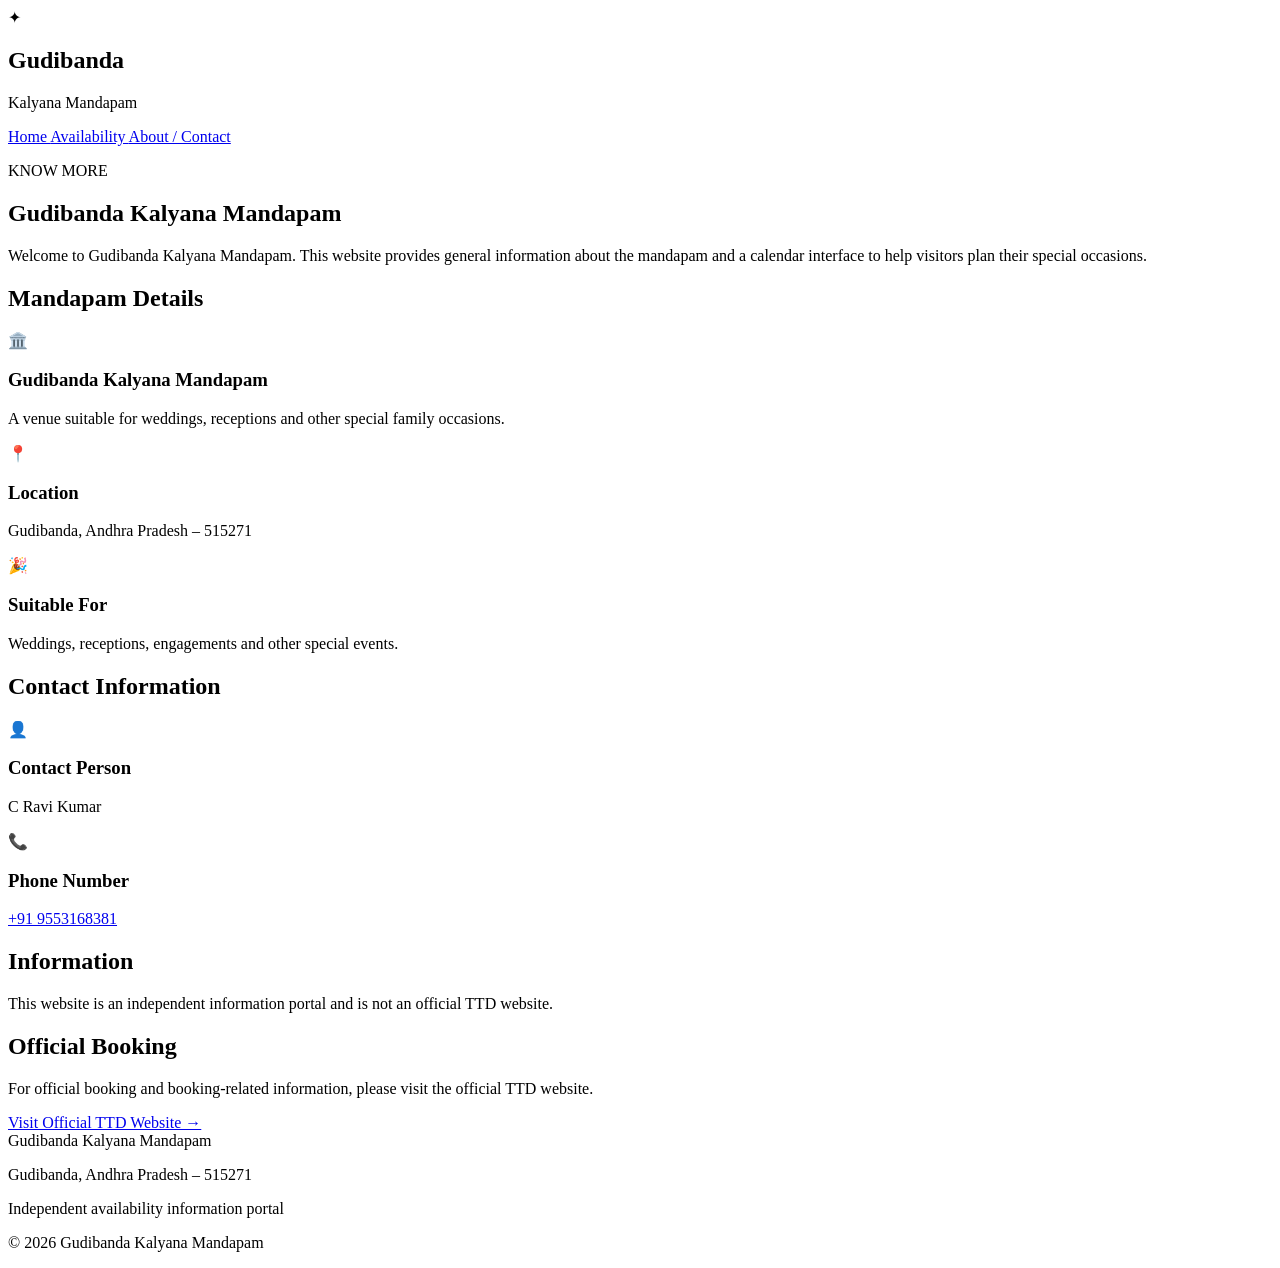
==== templates/about.html @ a9af70b5 "Initial commit" ====
<!DOCTYPE html>
<html lang="en">

<head>

    <meta charset="UTF-8">

    <meta name="viewport" content="width=device-width, initial-scale=1.0">

    <title>About / Contact | Gudibanda Kalyana Mandapam</title>

    <link rel="stylesheet"
          href="{{ url_for('static', filename='css/style.css') }}">

</head>


<body>


    <!-- =========================
         NAVBAR
    ========================== -->

    <header class="navbar">

        <div class="logo">

            <div class="logo-icon">
                ✦
            </div>

            <div>

                <h2>Gudibanda</h2>

                <p>Kalyana Mandapam</p>

            </div>

        </div>


        <nav>

            <a href="/">
                Home
            </a>

            <a href="/availability">
                Availability
            </a>

            <a href="/about" class="active">
                About / Contact
            </a>

        </nav>

    </header>



    <!-- =========================
         ABOUT SECTION
    ========================== -->

    <section class="about-section">

        <div class="about-content">

            <p class="small-heading">
                KNOW MORE
            </p>


            <h1>
                Gudibanda
                <span>Kalyana Mandapam</span>
            </h1>


            <p class="about-description">

                Welcome to Gudibanda Kalyana Mandapam.

                This website provides general information about
                the mandapam and a calendar interface to help
                visitors plan their special occasions.

            </p>



            <!-- =========================
                 MANDAPAM DETAILS
            ========================== -->

            <div class="about-card">

                <h2>
                    Mandapam Details
                </h2>


                <div class="detail-item">

                    <span class="detail-icon">🏛️</span>

                    <div>

                        <h3>Gudibanda Kalyana Mandapam</h3>

                        <p>
                            A venue suitable for weddings,
                            receptions and other special family occasions.
                        </p>

                    </div>

                </div>


                <div class="detail-item">

                    <span class="detail-icon">📍</span>

                    <div>

                        <h3>Location</h3>

                        <p>
                            Gudibanda, Andhra Pradesh – 515271
                        </p>

                    </div>

                </div>


                <div class="detail-item">

                    <span class="detail-icon">🎉</span>

                    <div>

                        <h3>Suitable For</h3>

                        <p>
                            Weddings, receptions, engagements
                            and other special events.
                        </p>

                    </div>

                </div>

            </div>



            <!-- =========================
                 CONTACT INFORMATION
            ========================== -->

            <div class="about-card">

                <h2>
                    Contact Information
                </h2>


                <div class="detail-item">

                    <span class="detail-icon">👤</span>

                    <div>

                        <h3>Contact Person</h3>

                        <p>
                            C Ravi Kumar
                        </p>

                    </div>

                </div>


                <div class="detail-item">

                    <span class="detail-icon">📞</span>

                    <div>

                        <h3>Phone Number</h3>

                        <p>

                            <a href="tel:+91XXXXXXXXXX">
                                +91 9553168381
                            </a>

                        </p>

                    </div>

                </div>

            </div>



            <!-- =========================
                 INFORMATION
            ========================== -->

            <div class="information-box">

                <h2>
                    Information
                </h2>

                <p>
                    This website is an independent information
                    portal and is not an official TTD website.
                </p>

            </div>



            <!-- =========================
                 OFFICIAL BOOKING
            ========================== -->

            <div class="official-booking-box">

                <h2>
                    Official Booking
                </h2>

                <p>
                    For official booking and booking-related
                    information, please visit the official TTD website.
                </p>


                <a href="https://tirupatibalaji.ap.gov.in/#/kmCal"
                   target="_blank"
                   rel="noopener noreferrer"
                   class="official-booking-button">

                    Visit Official TTD Website →

                </a>

            </div>


        </div>

    </section>



    <!-- =========================
         FOOTER
    ========================== -->

    <footer>

        <div class="footer-logo">
            Gudibanda Kalyana Mandapam
        </div>

        <p>
            Gudibanda, Andhra Pradesh – 515271
        </p>

        <p class="footer-note">
            Independent availability information portal
        </p>

        <p class="copyright">
            © 2026 Gudibanda Kalyana Mandapam
        </p>

    </footer>


</body>

</html>
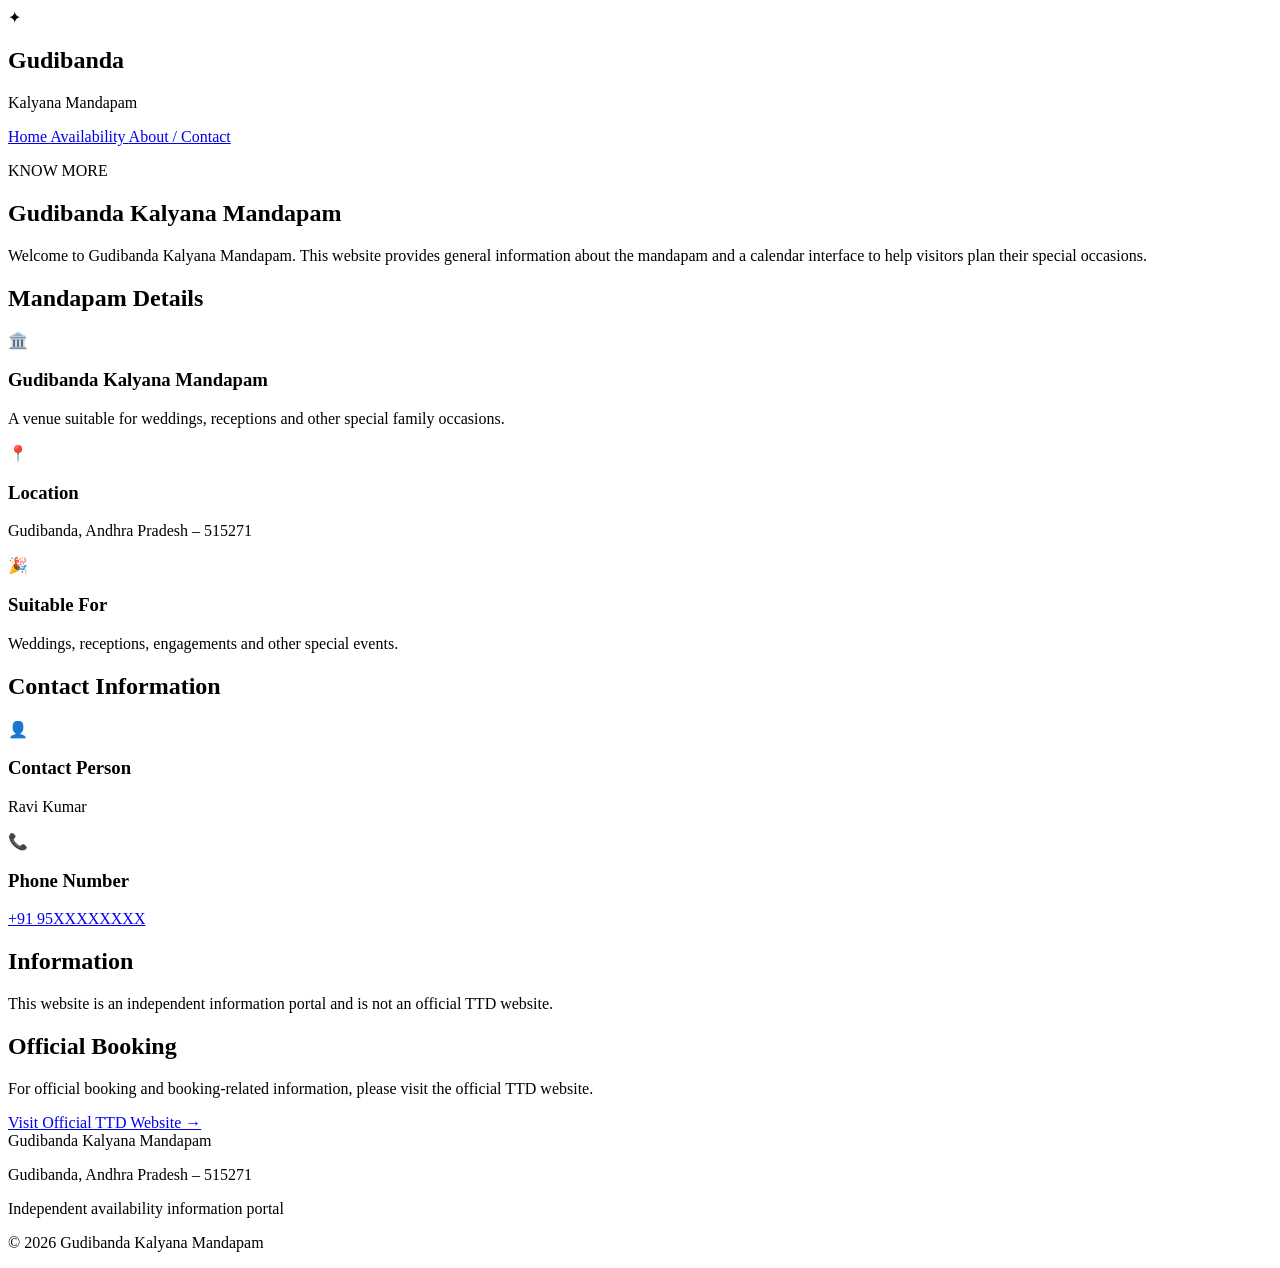
==== commit 6a5f591f: "update" ====
--- a/templates/about.html
+++ b/templates/about.html
@@ -179,7 +179,7 @@
                         <h3>Contact Person</h3>
 
                         <p>
-                            C Ravi Kumar
+                        Ravi Kumar
                         </p>
 
                     </div>
@@ -198,7 +198,7 @@
                         <p>
 
                             <a href="tel:+91XXXXXXXXXX">
-                                +91 9553168381
+                                +91 95XXXXXXXX
                             </a>
 
                         </p>
